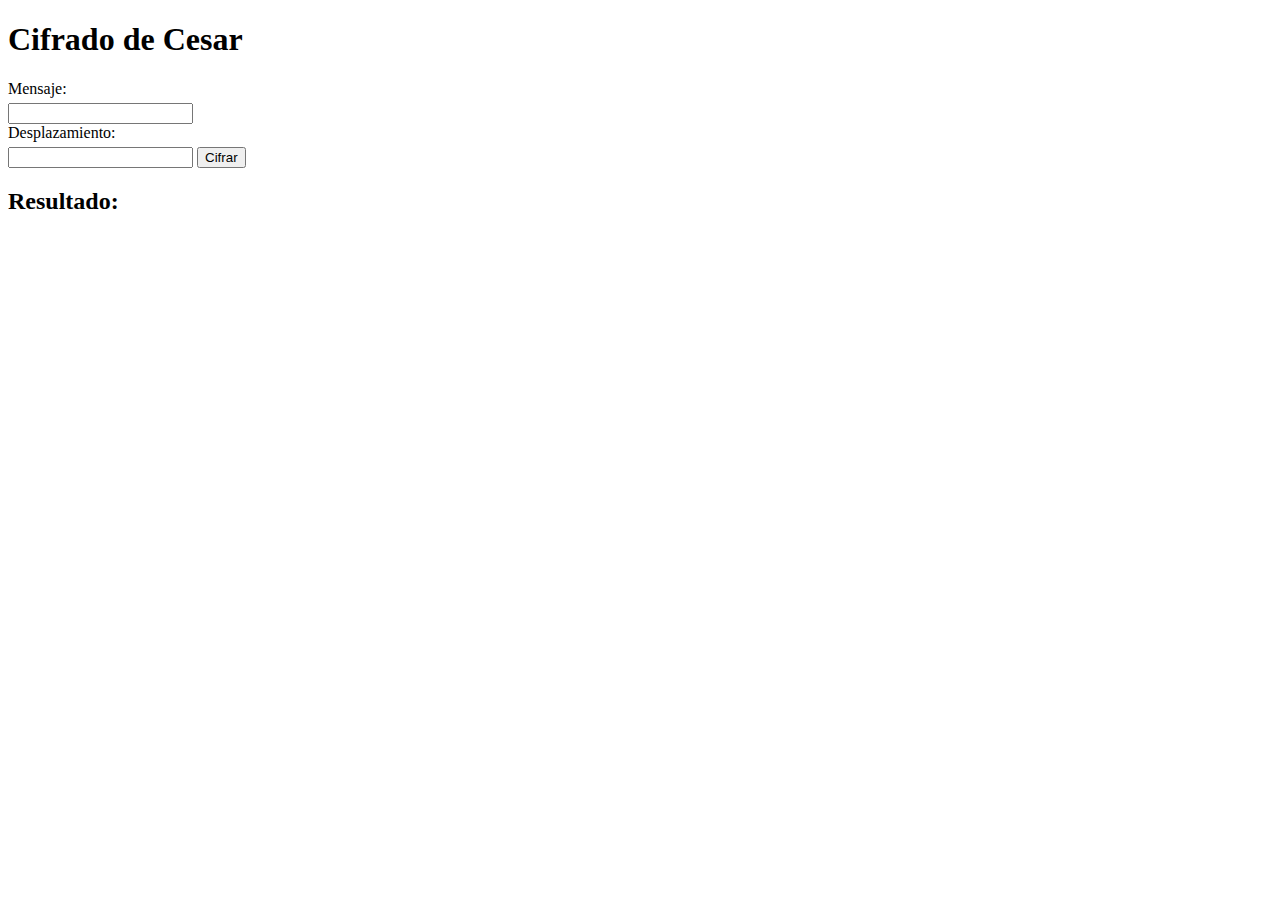
==== Cifrado/Cidrafo de Cesar/index.html @ 1dadea66 "Acualizado" ====
<!DOCTYPE html>
<html>
<head>
    <title>Cifrado de César</title>
    <style>
        label {
            display: block;
            margin-bottom: 5px;
        }
    </style>
</head>
<body>
    <h1>Cifrado de Cesar</h1>
    <form>
        <label for="message">Mensaje:</label>
        <input type="text" id="message" required>
        
        <label for="shift">Desplazamiento:</label>
        <input type="number" id="shift" required>
        
        <input type="submit" value="Cifrar">
    </form>

    <h2>Resultado:</h2>
    <p id="result"></p>

    <script>
        document.querySelector('form').addEventListener('submit', function (event) {
            event.preventDefault();

            var message = document.getElementById('message').value;
            var shift = parseInt(document.getElementById('shift').value);
            
            var encryptedMessage = caesarCipher(message, shift);

            document.getElementById('result').textContent = encryptedMessage;
        });

        function caesarCipher(message, shift) {
            var result = '';

            for (var i = 0; i < message.length; i++) {
                var charCode = message.charCodeAt(i);

                if (charCode >= 65 && charCode <= 90) { // Uppercase letters
                    result += String.fromCharCode(((charCode - 65 + shift) % 26) + 65);
                } else if (charCode >= 97 && charCode <= 122) { // Lowercase letters
                    result += String.fromCharCode(((charCode - 97 + shift) % 26) + 97);
                } else {
                    result += message.charAt(i);
                }
            }

            return result;
        }
    </script>
</body>
</html>
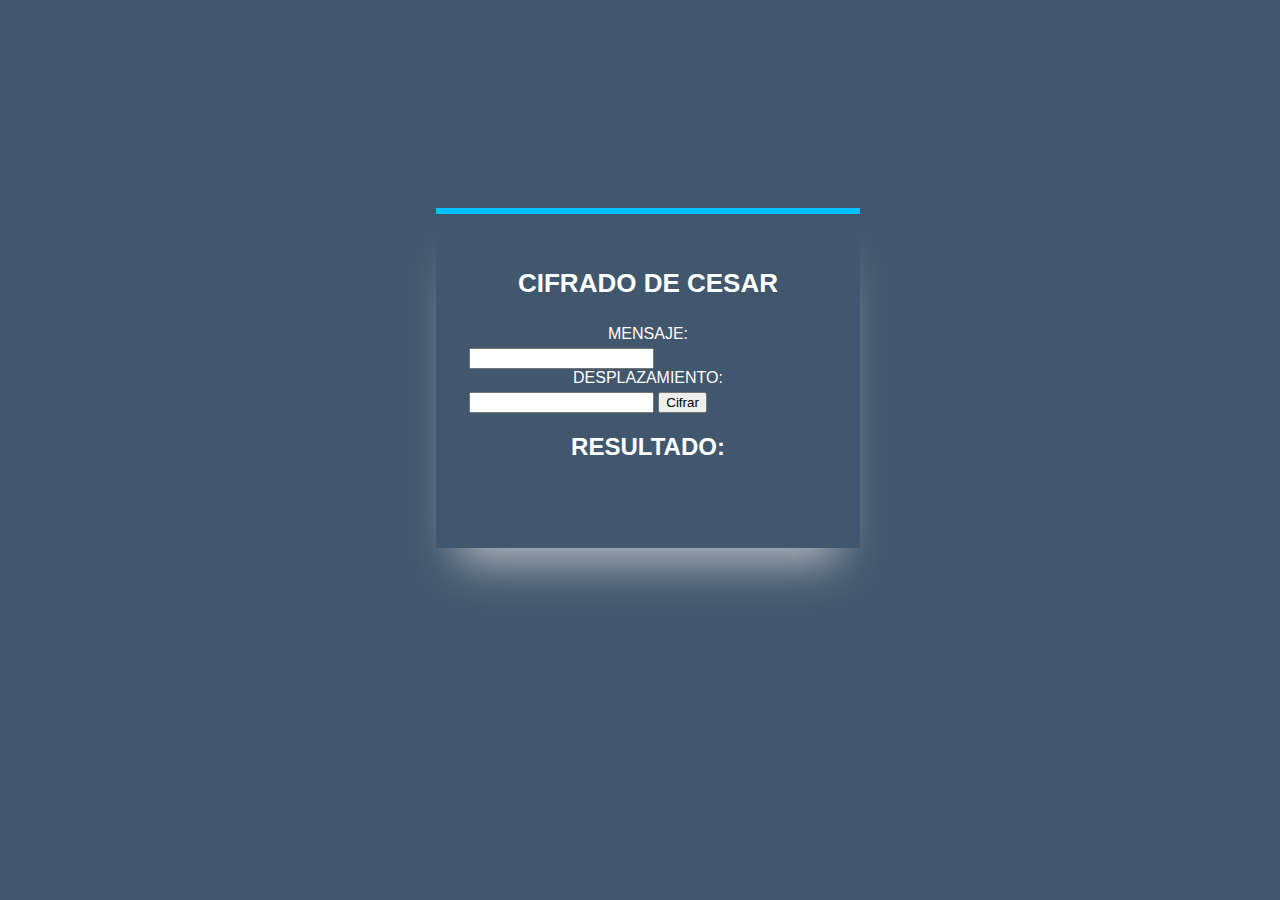
==== commit 514cd456: "Actualizacion" ====
--- a/Cifrado/Cidrafo de Cesar/index.html
+++ b/Cifrado/Cidrafo de Cesar/index.html
@@ -8,22 +8,23 @@
             margin-bottom: 5px;
         }
     </style>
+     <link rel="stylesheet" type="text/css" href="style.css">
 </head>
 <body>
-    <h1>Cifrado de Cesar</h1>
-    <form>
-        <label for="message">Mensaje:</label>
-        <input type="text" id="message" required>
-        
-        <label for="shift">Desplazamiento:</label>
-        <input type="number" id="shift" required>
-        
-        <input type="submit" value="Cifrar">
-    </form>
+    <div class="formulario">
+            <h1>Cifrado de Cesar</h1>
+            <form>
+                <label class="lol" for="message">Mensaje:</label>
+                <input type="text" id="message" required>
+                
+                <label class="lol" for="shift">Desplazamiento:</label>
+                <input type="number" id="shift" required>
+                
+                <input type="submit" value="Cifrar">
+             </form>
 
-    <h2>Resultado:</h2>
-    <p id="result"></p>
-
+            <h2 class="lol">Resultado:</h2>
+            <h2 class="lol" id="result"></h2>
     <script>
         document.querySelector('form').addEventListener('submit', function (event) {
             event.preventDefault();
--- a/Cifrado/Cidrafo de Cesar/style.css
+++ b/Cifrado/Cidrafo de Cesar/style.css
@@ -0,0 +1,41 @@
+body {
+  font-family: sans-serif;
+  width: 100%;
+  text-transform: uppercase;
+  background: #40576d;
+  background-size: cover;
+  padding-top: 200px;
+}
+
+.formulario {
+  width: 28%;
+  margin: 0 auto;
+  background: url(fondo.jpg)no-repeat 0px 0px;
+  background-size: cover;
+  background-position: center;
+  padding: 30px 33px 67px;
+  border-top: 6px solid #00c3ff;
+  box-shadow: 0px 35px 44px -22px rgba(240, 229, 229, 0.72);
+}
+
+h1 {
+  text-align: center;
+  font-size: 26px;
+  font-weight: bold;
+  margin-top: 24px;
+  margin-bottom: 26px;
+  color: #fff;
+}
+form {
+  margin: 0 auto;
+}
+.lol{
+  text-align: center;
+  color: #fff;
+
+}
+.ol{
+  background-position: center;
+
+}
+
